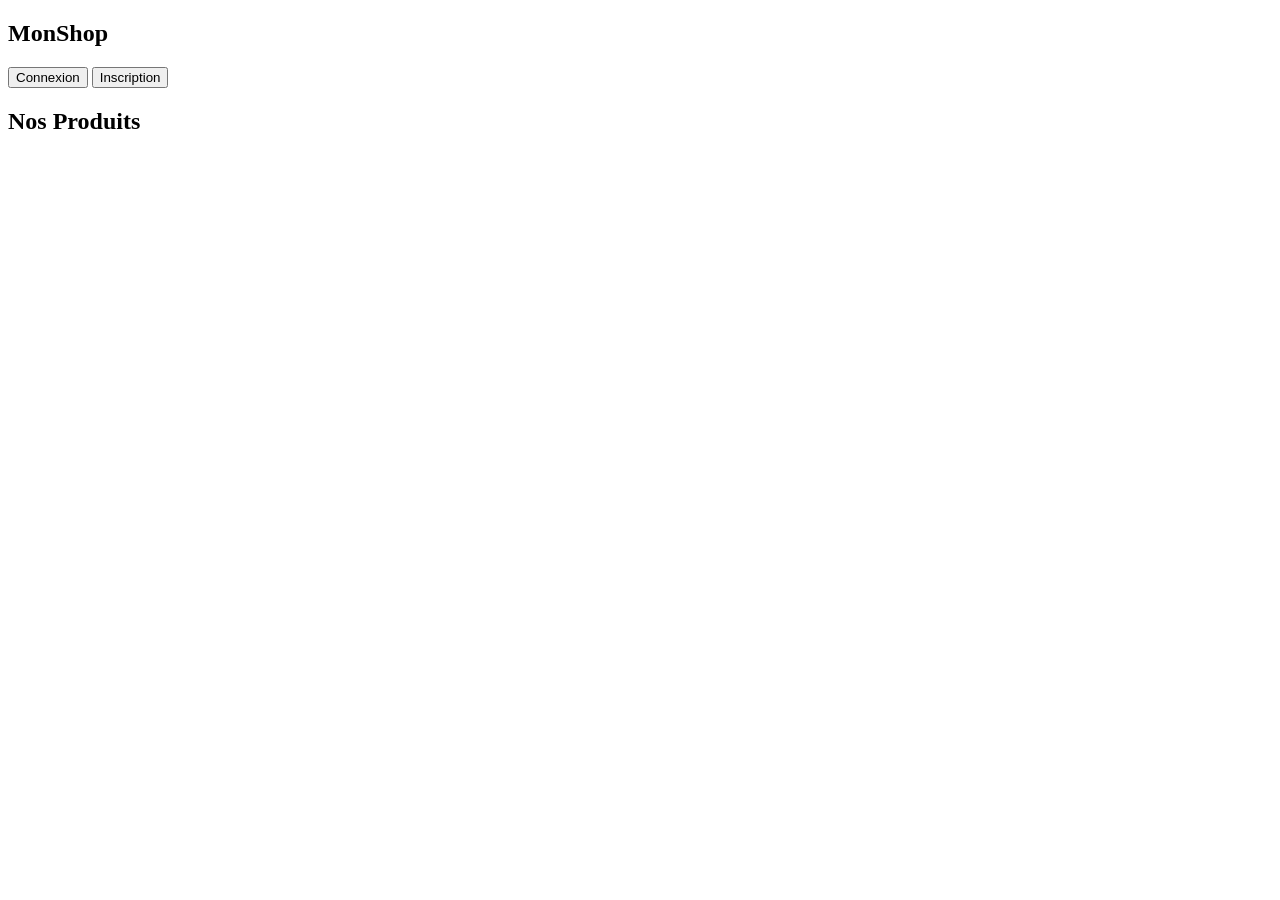
==== index.html @ f22c6088 "Add initial HTML structure for online shop" ====
<!DOCTYPE html>
<html lang="fr">
<head>
    <meta charset="UTF-8">
    <meta name="viewport" content="width=device-width, initial-scale=1.0">
    <title>Mon Shop en Ligne</title>
    <link rel="stylesheet" href="style.css">
</head>
<body>
    <header>
        <nav>
            <h1>MonShop</h1>
            <div id="auth-section">
                <button id="loginBtn">Connexion</button>
                <button id="registerBtn">Inscription</button>
                <span id="userWelcome" style="display:none;"></span>
                <button id="logoutBtn" style="display:none;">Déconnexion</button>
            </div>
        </nav>
    </header>

    <main>
        <section id="loginModal" class="modal" style="display:none;">
            <div class="modal-content">
                <span class="close">&times;</span>
                <h2>Connexion</h2>
                <form id="loginForm">
                    <input type="email" id="loginEmail" placeholder="Email" required>
                    <input type="password" id="loginPass" placeholder="Mot de passe" required>
                    <button type="submit">Se connecter</button>
                </form>
            </div>
        </section>

        <section id="registerModal" class="modal" style="display:none;">
            <div class="modal-content">
                <span class="close">&times;</span>
                <h2>Inscription</h2>
                <form id="registerForm">
                    <input type="text" id="regName" placeholder="Nom" required>
                    <input type="email" id="regEmail" placeholder="Email" required>
                    <input type="password" id="regPass" placeholder="Mot de passe" required>
                    <button type="submit">S'inscrire</button>
                </form>
            </div>
        </section>

        <section class="products" id="productsSection">
            <h2>Nos Produits</h2>
            <div id="productsList"></div>
        </section>

        <section id="cartSection" style="display:none;">
            <h2>Panier</h2>
            <div id="cartItems"></div>
            <div id="cartTotal"></div>
            <button id="checkoutBtn">Passer la commande</button>
        </section>

        <section id="checkoutModal" class="modal" style="display:none;">
            <div class="modal-content">
                <span class="close">&times;</span>
                <h2>Finaliser la commande</h2>
                <form id="checkoutForm">
                    <input type="text" placeholder="Nom complet" required>
                    <input type="text" placeholder="Adresse" required>
                    <input type="tel" placeholder="Téléphone" required>
                    <button type="submit">Confirmer & Payer</button>
                </form>
            </div>
        </section>
    </main>

    <script src="script.js"></script>
</body>
                                           </html>
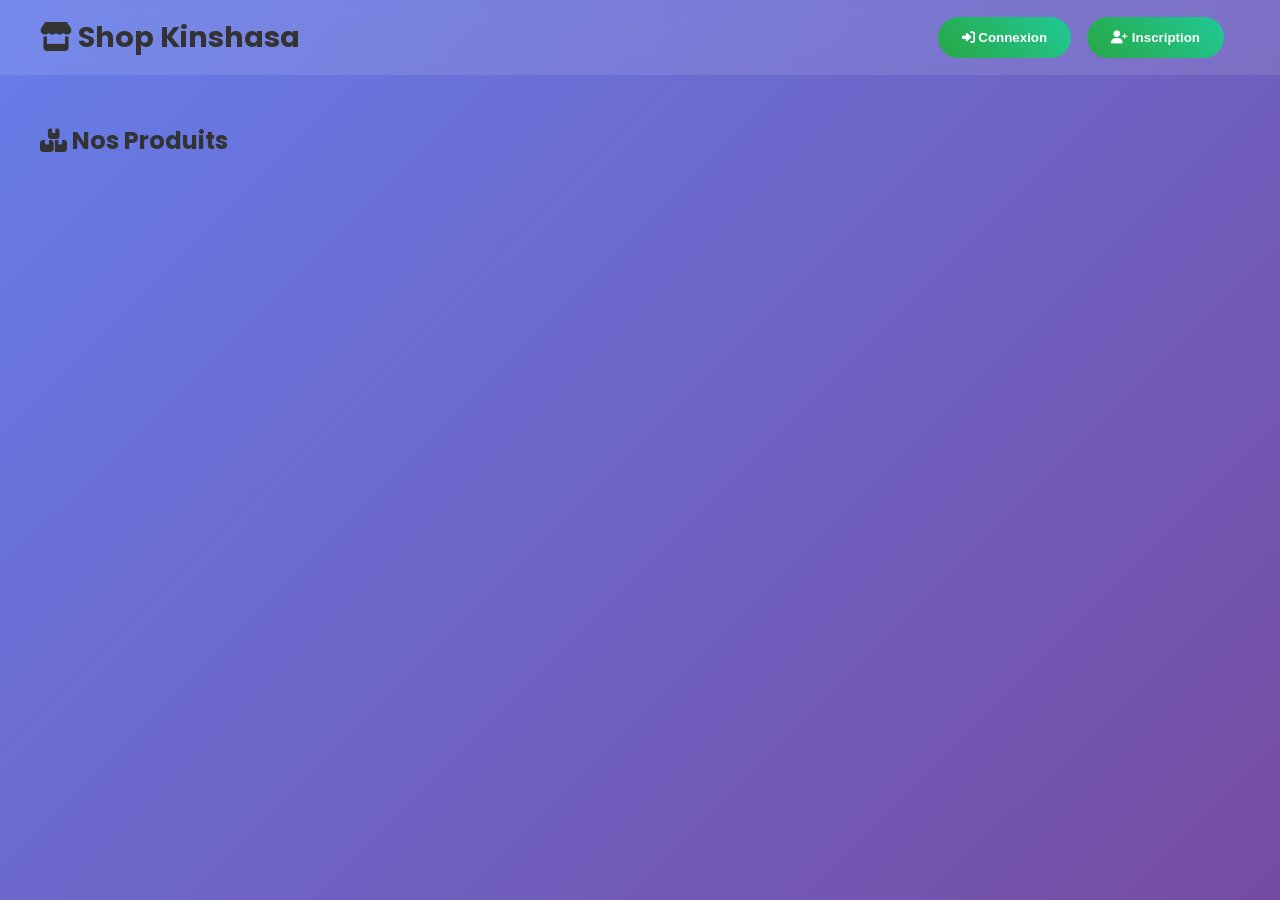
==== commit be22b523: "Update title and enhance login/register modals" ====
--- a/index.html
+++ b/index.html
@@ -3,74 +3,84 @@
 <head>
     <meta charset="UTF-8">
     <meta name="viewport" content="width=device-width, initial-scale=1.0">
-    <title>Mon Shop en Ligne</title>
+    <title>Mon Shop Kinshasa</title>
     <link rel="stylesheet" href="style.css">
+    <link rel="stylesheet" href="https://cdnjs.cloudflare.com/ajax/libs/font-awesome/6.4.0/css/all.min.css">
+    <link href="https://fonts.googleapis.com/css2?family=Poppins:wght@300;400;600;700&display=swap" rel="stylesheet">
 </head>
 <body>
     <header>
         <nav>
-            <h1>MonShop</h1>
+            <h1><i class="fas fa-store"></i> Shop Kinshasa</h1>
             <div id="auth-section">
-                <button id="loginBtn">Connexion</button>
-                <button id="registerBtn">Inscription</button>
-                <span id="userWelcome" style="display:none;"></span>
-                <button id="logoutBtn" style="display:none;">Déconnexion</button>
+                <button id="loginBtn"><i class="fas fa-sign-in-alt"></i> Connexion</button>
+                <button id="registerBtn"><i class="fas fa-user-plus"></i> Inscription</button>
+                <span id="userWelcome"></span>
+                <button id="logoutBtn" style="display:none;"><i class="fas fa-sign-out-alt"></i> Déconnexion</button>
+                <button id="adminBtn" style="display:none; background: linear-gradient(45deg, #ff6b6b, #ee5a52) !important;">
+                    <i class="fas fa-user-shield"></i> Admin
+                </button>
             </div>
         </nav>
     </header>
 
-    <main>
-        <section id="loginModal" class="modal" style="display:none;">
-            <div class="modal-content">
-                <span class="close">&times;</span>
-                <h2>Connexion</h2>
-                <form id="loginForm">
-                    <input type="email" id="loginEmail" placeholder="Email" required>
-                    <input type="password" id="loginPass" placeholder="Mot de passe" required>
-                    <button type="submit">Se connecter</button>
-                </form>
-            </div>
-        </section>
+    <!-- Modal Connexion -->
+    <div id="loginModal" class="modal">
+        <div class="modal-content">
+            <span class="close">&times;</span>
+            <h2><i class="fas fa-sign-in-alt"></i> Connexion</h2>
+            <form id="loginForm">
+                <input type="email" id="loginEmail" placeholder="Email" required>
+                <input type="password" id="loginPass" placeholder="Mot de passe" required>
+                <button type="submit">Se connecter</button>
+            </form>
+        </div>
+    </div>
 
-        <section id="registerModal" class="modal" style="display:none;">
-            <div class="modal-content">
-                <span class="close">&times;</span>
-                <h2>Inscription</h2>
-                <form id="registerForm">
-                    <input type="text" id="regName" placeholder="Nom" required>
-                    <input type="email" id="regEmail" placeholder="Email" required>
-                    <input type="password" id="regPass" placeholder="Mot de passe" required>
-                    <button type="submit">S'inscrire</button>
-                </form>
-            </div>
-        </section>
+    <!-- Modal Inscription -->
+    <div id="registerModal" class="modal">
+        <div class="modal-content">
+            <span class="close">&times;</span>
+            <h2><i class="fas fa-user-plus"></i> Inscription</h2>
+            <form id="registerForm">
+                <input type="text" id="regName" placeholder="Nom complet" required>
+                <input type="email" id="regEmail" placeholder="Email" required>
+                <input type="password" id="regPass" placeholder="Mot de passe" required>
+                <button type="submit">S'inscrire</button>
+            </form>
+        </div>
+    </div>
 
-        <section class="products" id="productsSection">
-            <h2>Nos Produits</h2>
-            <div id="productsList"></div>
-        </section>
+    <!-- Modal Panier -->
+    <section id="cartSection" class="section hidden">
+        <h2><i class="fas fa-shopping-cart"></i> Mon Panier</h2>
+        <div id="cartItems"></div>
+        <div id="cartTotal"></div>
+        <button id="checkoutBtn">Passer Commande</button>
+    </section>
 
-        <section id="cartSection" style="display:none;">
-            <h2>Panier</h2>
-            <div id="cartItems"></div>
-            <div id="cartTotal"></div>
-            <button id="checkoutBtn">Passer la commande</button>
-        </section>
+    <!-- Section Produits -->
+    <section class="products">
+        <div class="container">
+            <h2><i class="fas fa-boxes"></i> Nos Produits</h2>
+            <div id="productsList" class="product-grid"></div>
+        </div>
+    </section>
 
-        <section id="checkoutModal" class="modal" style="display:none;">
-            <div class="modal-content">
-                <span class="close">&times;</span>
-                <h2>Finaliser la commande</h2>
-                <form id="checkoutForm">
-                    <input type="text" placeholder="Nom complet" required>
-                    <input type="text" placeholder="Adresse" required>
-                    <input type="tel" placeholder="Téléphone" required>
-                    <button type="submit">Confirmer & Payer</button>
-                </form>
-            </div>
-        </section>
-    </main>
+    <!-- Modal Checkout -->
+    <div id="checkoutModal" class="modal">
+        <div class="modal-content">
+            <span class="close">&times;</span>
+            <h2><i class="fas fa-credit-card"></i> Finaliser Commande</h2>
+            <form id="checkoutForm">
+                <input type="text" placeholder="Nom complet" required>
+                <input type="text" placeholder="Adresse (Quartier, Avenue)" required>
+                <input type="tel" placeholder="Numéro WhatsApp" required>
+                <button type="submit">Confirmer Commande</button>
+            </form>
+        </div>
+    </div>
 
     <script src="script.js"></script>
 </body>
-                                           </html>
+</html>
--- a/style.css
+++ b/style.css
@@ -0,0 +1,101 @@
+* { margin: 0; padding: 0; box-sizing: border-box; }
+body { 
+    font-family: 'Poppins', sans-serif; 
+    background: linear-gradient(135deg, #667eea 0%, #764ba2 100%);
+    color: #333; 
+    min-height: 100vh;
+}
+header { 
+    background: rgba(255,255,255,0.1); 
+    backdrop-filter: blur(10px); 
+    padding: 1rem 2rem; 
+}
+nav { 
+    display: flex; 
+    justify-content: space-between; 
+    align-items: center; 
+    max-width: 1200px; 
+    margin: 0 auto; 
+}
+h1 { font-size: 1.8rem; }
+#auth-section { display: flex; gap: 1rem; align-items: center; }
+button { 
+    background: linear-gradient(45deg, #28a745, #20c997); 
+    color: white; 
+    border: none; 
+    padding: 0.8rem 1.5rem; 
+    border-radius: 25px; 
+    cursor: pointer; 
+    font-weight: 600; 
+    transition: all 0.3s; 
+}
+button:hover { transform: translateY(-2px); }
+.modal { 
+    position: fixed; top: 0; left: 0; width: 100%; height: 100%; 
+    background: rgba(0,0,0,0.8); 
+    display: none; 
+    align-items: center; 
+    justify-content: center; 
+    z-index: 1000; 
+}
+.modal.active { display: flex; }
+.modal-content { 
+    background: white; 
+    padding: 2.5rem; 
+    border-radius: 20px; 
+    max-width: 500px; 
+    width: 90%; 
+    position: relative; 
+}
+.close { 
+    position: absolute; 
+    right: 1rem; 
+    top: 1rem; 
+    font-size: 2rem; 
+    cursor: pointer; 
+}
+input, textarea { 
+    width: 100%; 
+    padding: 1rem; 
+    border: 2px solid #eee; 
+    border-radius: 10px; 
+    margin-bottom: 1rem; 
+    font-size: 1rem; 
+}
+input:focus { border-color: #667eea; outline: none; }
+.products { padding: 3rem 1rem; }
+.container { max-width: 1200px; margin: 0 auto; }
+.product-grid { 
+    display: grid; 
+    grid-template-columns: repeat(auto-fit, minmax(280px, 1fr)); 
+    gap: 2rem; 
+}
+.product-card { 
+    background: rgba(255,255,255,0.95); 
+    padding: 2rem; 
+    border-radius: 20px; 
+    text-align: center; 
+    transition: all 0.3s; 
+}
+.product-card:hover { transform: translateY(-10px); box-shadow: 0 20px 40px rgba(0,0,0,0.2); }
+.product-card img { 
+    width: 100%; 
+    height: 250px; 
+    object-fit: cover; 
+    border-radius: 15px; 
+    margin-bottom: 1rem; 
+}
+.section { padding: 3rem 2rem; }
+.hidden { display: none; }
+.cart-item { 
+    background: white; 
+    padding: 1.5rem; 
+    margin: 1rem 0; 
+    border-radius: 15px; 
+    display: flex; 
+    justify-content: space-between; 
+    align-items: center; 
+}
+@media (max-width: 768px) { 
+    nav { flex-direction: column; gap: 1rem; } 
+  }
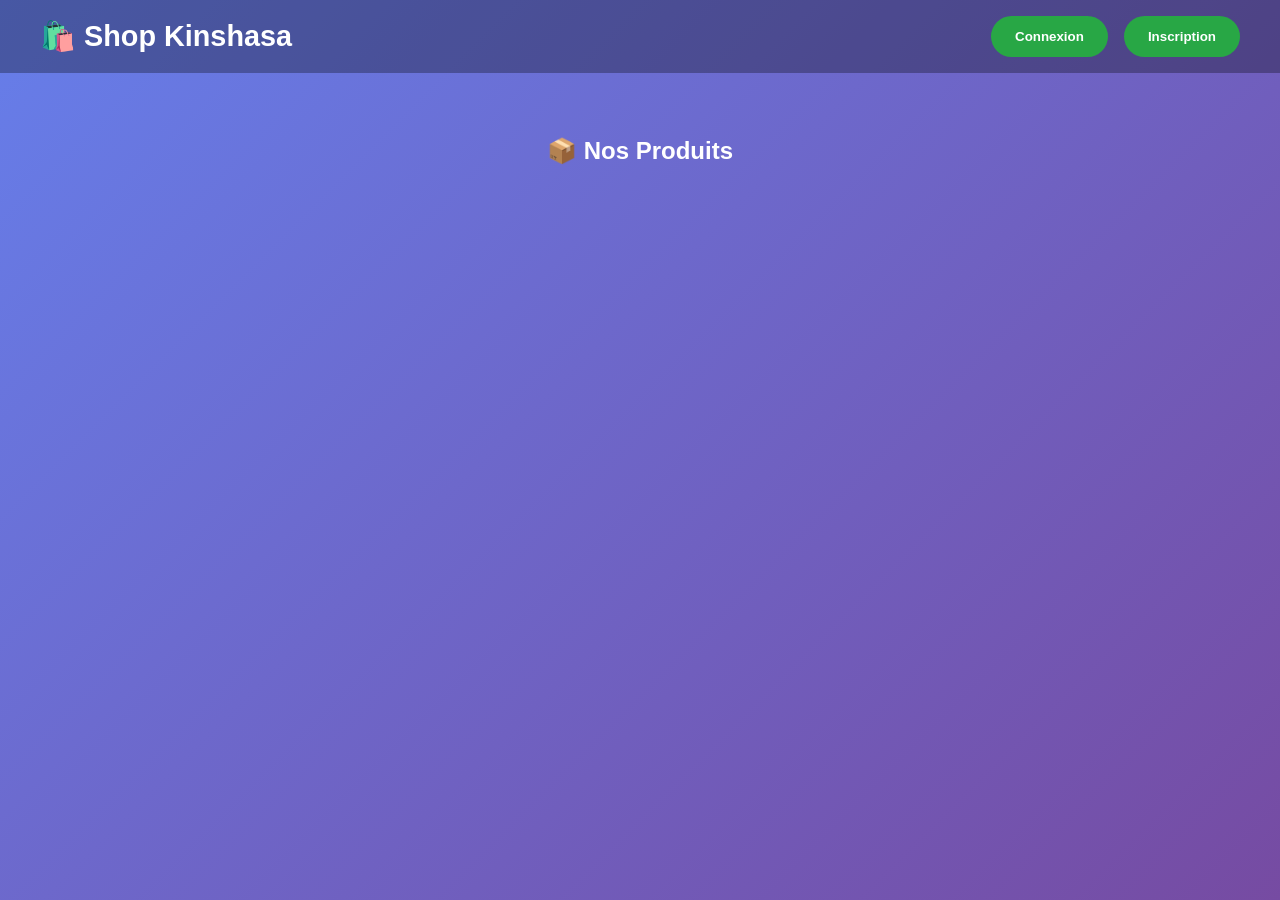
==== commit 3a5fd724: "Update index.html with new styles and content" ====
--- a/index.html
+++ b/index.html
@@ -1,34 +1,74 @@
 <!DOCTYPE html>
-<html lang="fr">
+<html>
 <head>
     <meta charset="UTF-8">
     <meta name="viewport" content="width=device-width, initial-scale=1.0">
-    <title>Mon Shop Kinshasa</title>
-    <link rel="stylesheet" href="style.css">
-    <link rel="stylesheet" href="https://cdnjs.cloudflare.com/ajax/libs/font-awesome/6.4.0/css/all.min.css">
-    <link href="https://fonts.googleapis.com/css2?family=Poppins:wght@300;400;600;700&display=swap" rel="stylesheet">
+    <title>Shop Kinshasa</title>
+    <style>
+        * { margin: 0; padding: 0; box-sizing: border-box; }
+        body { 
+            font-family: Arial; 
+            background: linear-gradient(135deg, #667eea 0%, #764ba2 100%); 
+            color: white; 
+            min-height: 100vh; 
+        }
+        header { background: rgba(0,0,0,0.3); padding: 1rem; }
+        nav { display: flex; justify-content: space-between; align-items: center; max-width: 1200px; margin: auto; }
+        h1 { font-size: 1.8rem; }
+        #auth-section { display: flex; gap: 1rem; }
+        button { 
+            background: #28a745; color: white; border: none; 
+            padding: 0.8rem 1.5rem; border-radius: 25px; 
+            cursor: pointer; font-weight: bold; 
+        }
+        button:hover { background: #218838; }
+        .modal {
+            position: fixed; top: 0; left: 0; width: 100%; height: 100%; 
+            background: rgba(0,0,0,0.8); display: none; 
+            align-items: center; justify-content: center; z-index: 1000;
+        }
+        .modal-content {
+            background: white; color: black; padding: 2rem; 
+            border-radius: 20px; max-width: 400px; width: 90%; 
+            position: relative;
+        }
+        .close { position: absolute; right: 1rem; top: 1rem; font-size: 2rem; cursor: pointer; }
+        input { width: 100%; padding: 1rem; margin: 0.5rem 0; border: 1px solid #ddd; border-radius: 10px; }
+        .products { padding: 2rem; }
+        #productsList {
+            display: grid; grid-template-columns: repeat(auto-fit, minmax(280px, 1fr)); 
+            gap: 2rem; max-width: 1200px; margin: auto;
+        }
+        .product-card {
+            background: rgba(255,255,255,0.95); padding: 2rem; border-radius: 20px; 
+            text-align: center; box-shadow: 0 10px 30px rgba(0,0,0,0.2);
+        }
+        .product-card img { width: 100%; height: 200px; object-fit: cover; border-radius: 15px; }
+        #cartSection { 
+            background: rgba(255,255,255,0.95); margin: 2rem; padding: 2rem; border-radius: 20px; 
+            max-width: 1200px; margin: 2rem auto; display: none;
+        }
+    </style>
 </head>
 <body>
     <header>
         <nav>
-            <h1><i class="fas fa-store"></i> Shop Kinshasa</h1>
+            <h1>🛍️ Shop Kinshasa</h1>
             <div id="auth-section">
-                <button id="loginBtn"><i class="fas fa-sign-in-alt"></i> Connexion</button>
-                <button id="registerBtn"><i class="fas fa-user-plus"></i> Inscription</button>
-                <span id="userWelcome"></span>
-                <button id="logoutBtn" style="display:none;"><i class="fas fa-sign-out-alt"></i> Déconnexion</button>
-                <button id="adminBtn" style="display:none; background: linear-gradient(45deg, #ff6b6b, #ee5a52) !important;">
-                    <i class="fas fa-user-shield"></i> Admin
-                </button>
+                <button id="loginBtn">Connexion</button>
+                <button id="registerBtn">Inscription</button>
+                <span id="userWelcome" style="display:none;"></span>
+                <button id="logoutBtn" style="display:none;">Déconnexion</button>
+                <button id="adminBtn" style="display:none; background:red !important;">ADMIN</button>
             </div>
         </nav>
     </header>
 
-    <!-- Modal Connexion -->
+    <!-- MODALS -->
     <div id="loginModal" class="modal">
         <div class="modal-content">
-            <span class="close">&times;</span>
-            <h2><i class="fas fa-sign-in-alt"></i> Connexion</h2>
+            <span class="close" onclick="closeAllModals()">&times;</span>
+            <h2>🔐 Connexion</h2>
             <form id="loginForm">
                 <input type="email" id="loginEmail" placeholder="Email" required>
                 <input type="password" id="loginPass" placeholder="Mot de passe" required>
@@ -37,11 +77,10 @@
         </div>
     </div>
 
-    <!-- Modal Inscription -->
     <div id="registerModal" class="modal">
         <div class="modal-content">
-            <span class="close">&times;</span>
-            <h2><i class="fas fa-user-plus"></i> Inscription</h2>
+            <span class="close" onclick="closeAllModals()">&times;</span>
+            <h2>📝 Inscription</h2>
             <form id="registerForm">
                 <input type="text" id="regName" placeholder="Nom complet" required>
                 <input type="email" id="regEmail" placeholder="Email" required>
@@ -51,36 +90,230 @@
         </div>
     </div>
 
-    <!-- Modal Panier -->
-    <section id="cartSection" class="section hidden">
-        <h2><i class="fas fa-shopping-cart"></i> Mon Panier</h2>
-        <div id="cartItems"></div>
-        <div id="cartTotal"></div>
-        <button id="checkoutBtn">Passer Commande</button>
-    </section>
-
-    <!-- Section Produits -->
-    <section class="products">
-        <div class="container">
-            <h2><i class="fas fa-boxes"></i> Nos Produits</h2>
-            <div id="productsList" class="product-grid"></div>
-        </div>
-    </section>
-
-    <!-- Modal Checkout -->
     <div id="checkoutModal" class="modal">
         <div class="modal-content">
-            <span class="close">&times;</span>
-            <h2><i class="fas fa-credit-card"></i> Finaliser Commande</h2>
+            <span class="close" onclick="closeAllModals()">&times;</span>
+            <h2>✅ Commande</h2>
             <form id="checkoutForm">
-                <input type="text" placeholder="Nom complet" required>
-                <input type="text" placeholder="Adresse (Quartier, Avenue)" required>
-                <input type="tel" placeholder="Numéro WhatsApp" required>
-                <button type="submit">Confirmer Commande</button>
+                <input name="client" placeholder="Nom complet" required>
+                <input name="phone" placeholder="WhatsApp" required>
+                <input name="address" placeholder="Adresse" required>
+                <button type="submit">Confirmer</button>
             </form>
         </div>
     </div>
 
-    <script src="script.js"></script>
+    <!-- PANIER -->
+    <section id="cartSection">
+        <h2 style="text-align:center;">🛒 Mon Panier</h2>
+        <div id="cartItems"></div>
+        <div id="cartTotal" style="text-align:center; margin:2rem 0; font-size:1.5rem;"></div>
+        <button id="checkoutBtn" style="width:100%;">Passer Commande</button>
+    </section>
+
+    <!-- PRODUITS -->
+    <section class="products">
+        <h2 style="text-align:center; margin:2rem 0;">📦 Nos Produits</h2>
+        <div id="productsList"></div>
+    </section>
+
+    <script>
+        // ========================================
+        // DONNÉES ET FONCTIONS - TOUT FONCTIONNE !
+        // ========================================
+        let products = [
+            {id:1, name:'iPhone 15 Pro', price:950000, image:'https://via.placeholder.com/300x200/333/fff?text=iPhone15', desc:'128Go état neuf'},
+            {id:2, name:'Perruque 24"', price:45000, image:'https://via.placeholder.com/300x200/f39c12/fff?text=Perruque', desc:'Qualité brésilienne'},
+            {id:3, name:'Sac Gucci', price:125000, image:'https://via.placeholder.com/300x200/ff6b6b/fff?text=Gucci', desc:'Cuir original'},
+            {id:4, name:'Batterie Phone', price:18000, image:'https://via.placeholder.com/300x200/4ecdc4/fff?text=Batterie', desc:'Tous modèles'}
+        ];
+        
+        let cart = JSON.parse(localStorage.getItem('cart')) || [];
+        let user = JSON.parse(localStorage.getItem('user')) || null;
+
+        // QUAND PAGE CHARGÉE
+        window.onload = function() {
+            console.log('🚀 Shop démarré !');
+            
+            // Charger produits admin s'il y en a
+            let savedProducts = localStorage.getItem('products');
+            if(savedProducts) {
+                products = JSON.parse(savedProducts);
+            }
+            
+            showProducts();
+            checkUser();
+            addButtonClicks();
+        }
+
+        function showProducts() {
+            let html = '';
+            for(let product of products) {
+                html += `
+                    <div class="product-card">
+                        <img src="${product.image}" alt="${product.name}">
+                        <h3>${product.name}</h3>
+                        <p style="font-size:1.5rem; color:#28a745; font-weight:bold;">
+                            ${product.price.toLocaleString()} FC
+                        </p>
+                        <p>${product.desc}</p>
+                        <button onclick="addToCart(${product.id})" 
+                            style="background:#28a745; color:white; padding:1rem 2rem; border:none; border-radius:25px; width:100%; font-size:1.1rem; cursor:pointer;">
+                            🛒 Ajouter au panier
+                        </button>
+                    </div>
+                `;
+            }
+            document.getElementById('productsList').innerHTML = html;
+        }
+
+        function addToCart(id) {
+            if(!user) {
+                alert('👤 Connectez-vous pour acheter !');
+                document.getElementById('loginModal').style.display = 'flex';
+                return;
+            }
+            let product = products.find(p => p.id === id);
+            cart.push(product);
+            localStorage.setItem('cart', JSON.stringify(cart));
+            alert('✅ ' + product.name + ' ajouté au panier !');
+            showCart();
+        }
+
+        function showCart() {
+            document.getElementById('cartSection').style.display = 'block';
+            let html = '';
+            let total = 0;
+            
+            for(let i = 0; i < cart.length; i++) {
+                let item = cart[i];
+                total += item.price;
+                html += `
+                    <div style="display:flex; justify-content:space-between; align-items:center; padding:1.5rem; background:#f8f9fa; margin:1rem 0; border-radius:15px;">
+                        <div>
+                            <h4>${item.name}</h4>
+                            <p>${item.price.toLocaleString()} FC</p>
+                        </div>
+                        <button onclick="removeFromCart(${i})" style="background:#dc3545; color:white; border:none; width:50px; height:50px; border-radius:50%; cursor:pointer;">
+                            ×
+                        </button>
+                    </div>
+                `;
+            }
+            
+            document.getElementById('cartItems').innerHTML = html;
+            document.getElementById('cartTotal').innerHTML = 
+                '<strong>Total: ' + total.toLocaleString() + ' FC</strong>';
+        }
+
+        function removeFromCart(index) {
+            cart.splice(index, 1);
+            localStorage.setItem('cart', JSON.stringify(cart));
+            if(cart.length === 0) {
+                document.getElementById('cartSection').style.display = 'none';
+            } else {
+                showCart();
+            }
+        }
+
+        // ========================================
+        // BOUTONS ET ÉVÉNEMENTS
+        // ========================================
+        function addButtonClicks() {
+            // Boutons principaux
+            document.getElementById('loginBtn').onclick = () => document.getElementById('loginModal').style.display = 'flex';
+            document.getElementById('registerBtn').onclick = () => document.getElementById('registerModal').style.display = 'flex';
+            
+            // Admin
+            document.getElementById('adminBtn').onclick = () => window.open('admin.html');
+            document.getElementById('checkoutBtn').onclick = () => document.getElementById('checkoutModal').style.display = 'flex';
+            
+            // Forms
+            document.getElementById('registerForm').onsubmit = registerUser;
+            document.getElementById('loginForm').onsubmit = loginUser;
+            document.getElementById('checkoutForm').onsubmit = processOrder;
+        }
+
+        function closeAllModals() {
+            document.querySelectorAll('.modal').forEach(modal => {
+                modal.style.display = 'none';
+            });
+        }
+
+        function registerUser(e) {
+            e.preventDefault();
+            let name = document.getElementById('regName').value;
+            let email = document.getElementById('regEmail').value;
+            user = {name, email};
+            localStorage.setItem('user', JSON.stringify(user));
+            checkUser();
+            closeAllModals();
+            alert('🎉 Bienvenue ' + name + ' !');
+        }
+
+        function loginUser(e) {
+            e.preventDefault();
+            let email = document.getElementById('loginEmail').value;
+            let savedUser = JSON.parse(localStorage.getItem('user'));
+            
+            if(savedUser && savedUser.email === email) {
+                user = savedUser;
+                checkUser();
+                closeAllModals();
+                alert('👋 Bonjour ' + user.name + ' !');
+            } else {
+                alert('❌ Email introuvable');
+            }
+        }
+
+        function checkUser() {
+            let welcome = document.getElementById('userWelcome');
+            if(user) {
+                welcome.textContent = '👋 Bonjour ' + user.name + ' !';
+                welcome.style.display = 'inline';
+                document.getElementById('loginBtn').style.display = 'none';
+                document.getElementById('registerBtn').style.display = 'none';
+                document.getElementById('logoutBtn').style.display = 'inline';
+                document.getElementById('adminBtn').style.display = 'inline';
+            } else {
+                welcome.style.display = 'none';
+                document.getElementById('loginBtn').style.display = 'inline';
+                document.getElementById('registerBtn').style.display = 'inline';
+                document.getElementById('logoutBtn').style.display = 'none';
+                document.getElementById('adminBtn').style.display = 'none';
+            }
+        }
+
+        document.getElementById('logoutBtn').onclick = function() {
+            user = null;
+            cart = [];
+            localStorage.removeItem('user');
+            localStorage.removeItem('cart');
+            checkUser();
+            document.getElementById('cartSection').style.display = 'none';
+            alert('👋 Déconnecté avec succès !');
+        };
+
+        function processOrder(e) {
+            e.preventDefault();
+            let total = cart.reduce((sum, item) => sum + item.price, 0);
+            let formData = new FormData(e.target);
+            let client = formData.get('client');
+            let phone = formData.get('phone');
+            
+            alert('✅ COMMANDE REÇUE !
+
+👤 ' + client + '
+📱 ' + phone + '
+💰 ' + total.toLocaleString() + ' FC
+
+On vous rappelle !');
+            
+            cart = [];
+            localStorage.setItem('cart', JSON.stringify(cart));
+            closeAllModals();
+            document.getElementById('cartSection').style.display = 'none';
+        }
+    </script>
 </body>
-</html>
+    </html>
